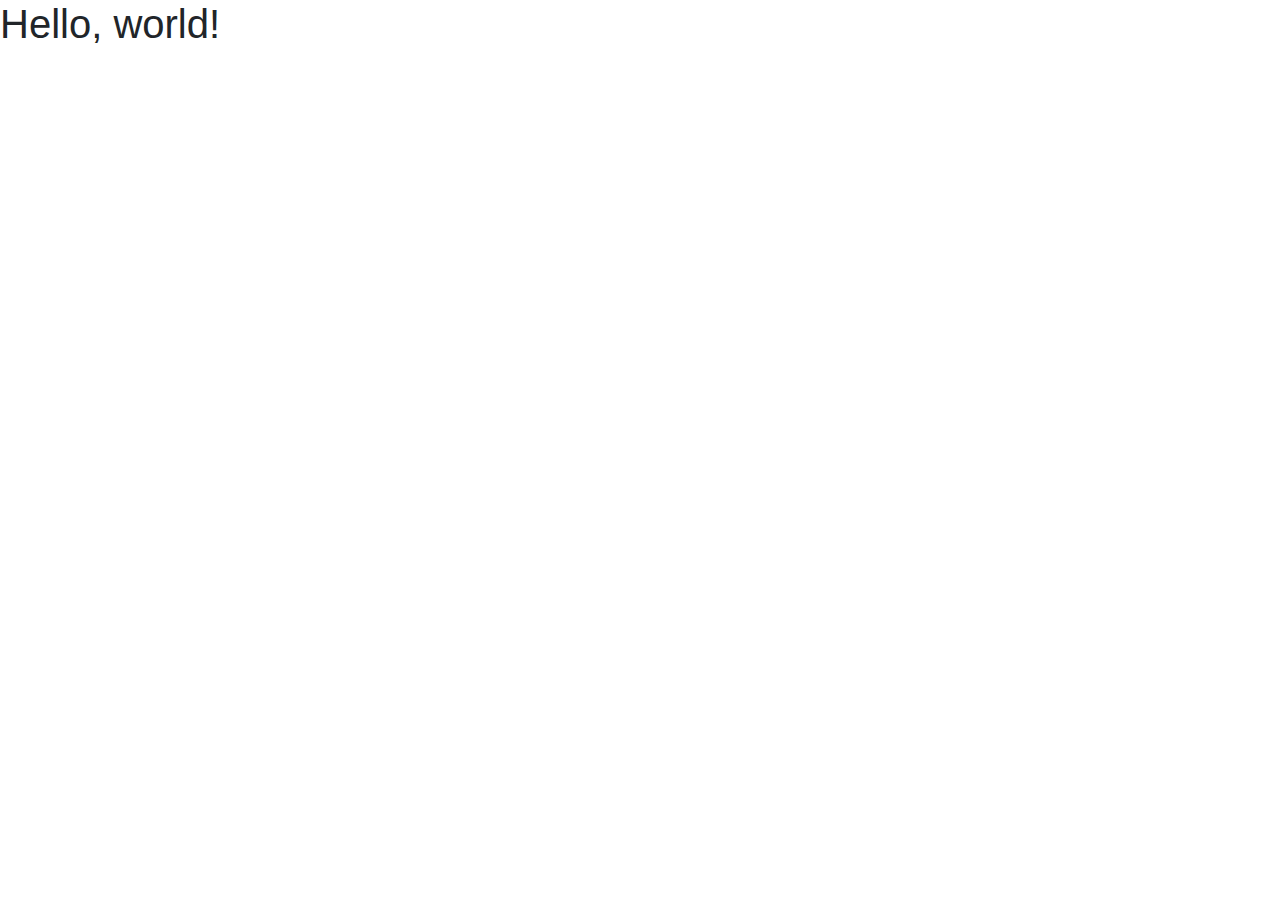
==== index.html @ 9f3bbec7 "master" ====
<!doctype html>
<html lang="en">
  <head>
    <!-- Required meta tags -->
    <meta charset="utf-8">
    <meta name="viewport" content="width=device-width, initial-scale=1, shrink-to-fit=no">

    <!-- Bootstrap CSS -->
    <link rel="stylesheet" href="https://stackpath.bootstrapcdn.com/bootstrap/4.3.1/css/bootstrap.min.css" integrity="sha384-ggOyR0iXCbMQv3Xipma34MD+dH/1fQ784/j6cY/iJTQUOhcWr7x9JvoRxT2MZw1T" crossorigin="anonymous">

    <title>Hello, world!</title>
  </head>
  <body>
    <h1>Hello, world!</h1>

    <!-- Optional JavaScript -->
    <!-- jQuery first, then Popper.js, then Bootstrap JS -->
    <script src="https://code.jquery.com/jquery-3.3.1.slim.min.js" integrity="sha384-q8i/X+965DzO0rT7abK41JStQIAqVgRVzpbzo5smXKp4YfRvH+8abtTE1Pi6jizo" crossorigin="anonymous"></script>
    <script src="https://cdnjs.cloudflare.com/ajax/libs/popper.js/1.14.7/umd/popper.min.js" integrity="sha384-UO2eT0CpHqdSJQ6hJty5KVphtPhzWj9WO1clHTMGa3JDZwrnQq4sF86dIHNDz0W1" crossorigin="anonymous"></script>
    <script src="https://stackpath.bootstrapcdn.com/bootstrap/4.3.1/js/bootstrap.min.js" integrity="sha384-JjSmVgyd0p3pXB1rRibZUAYoIIy6OrQ6VrjIEaFf/nJGzIxFDsf4x0xIM+B07jRM" crossorigin="anonymous"></script>
  </body>
</html>
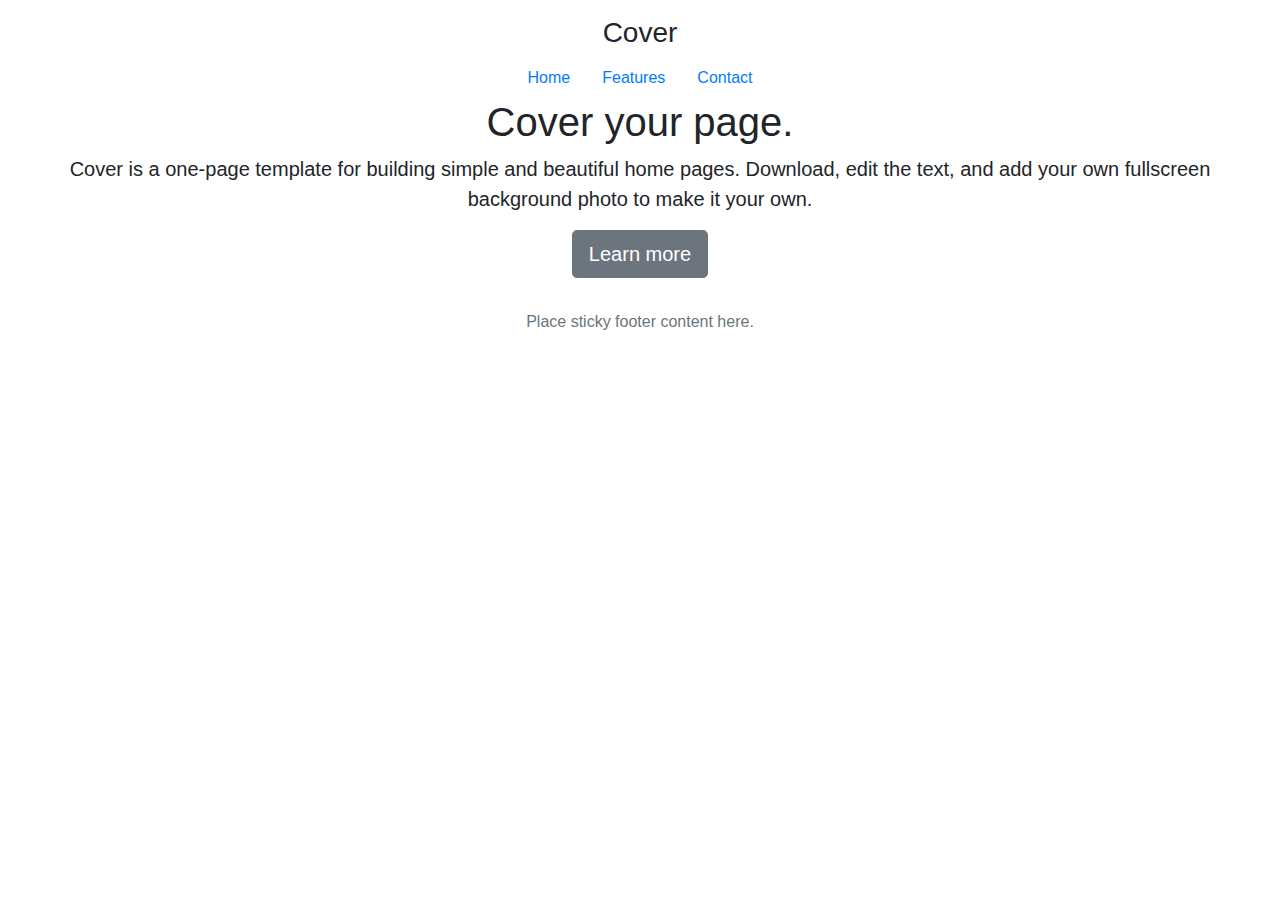
==== commit d58c34b2: "css added" ====
--- a/index.html
+++ b/index.html
@@ -1,22 +1,57 @@
 <!doctype html>
 <html lang="en">
-  <head>
-    <!-- Required meta tags -->
-    <meta charset="utf-8">
-    <meta name="viewport" content="width=device-width, initial-scale=1, shrink-to-fit=no">
 
-    <!-- Bootstrap CSS -->
-    <link rel="stylesheet" href="https://stackpath.bootstrapcdn.com/bootstrap/4.3.1/css/bootstrap.min.css" integrity="sha384-ggOyR0iXCbMQv3Xipma34MD+dH/1fQ784/j6cY/iJTQUOhcWr7x9JvoRxT2MZw1T" crossorigin="anonymous">
+<head>
+  <!-- Required meta tags -->
+  <meta charset="utf-8">
+  <meta name="viewport" content="width=device-width, initial-scale=1, shrink-to-fit=no">
+  <link rel="stylesheet" href="css/bootstrap.css">
+      <link rel="stylesheet" href="css/bootstrap.min.css">
+      <link rel="stylesheet" href="css/style.css">
+  <!-- Bootstrap CSS -->
+  <!-- <link rel="stylesheet" href="https://stackpath.bootstrapcdn.com/bootstrap/4.3.1/css/bootstrap.min.css" integrity="sha384-ggOyR0iXCbMQv3Xipma34MD+dH/1fQ784/j6cY/iJTQUOhcWr7x9JvoRxT2MZw1T" crossorigin="anonymous"> -->
+  <title>Hello, world!</title>
+</head>
 
-    <title>Hello, world!</title>
-  </head>
-  <body>
-    <h1>Hello, world!</h1>
+<body class="text-center">
+    <div class="cover-container d-flex w-100 h-100 p-3 mx-auto flex-column">
+  <header class="masthead mb-auto">
+    <div class="inner">
+      <h3 class="masthead-brand">Cover</h3>
+      <nav class="nav nav-masthead justify-content-center">
+        <a class="nav-link active" href="#">Home</a>
+        <a class="nav-link" href="#">Features</a>
+        <a class="nav-link" href="#">Contact</a>
+      </nav>
+    </div>
+  </header>
 
-    <!-- Optional JavaScript -->
-    <!-- jQuery first, then Popper.js, then Bootstrap JS -->
-    <script src="https://code.jquery.com/jquery-3.3.1.slim.min.js" integrity="sha384-q8i/X+965DzO0rT7abK41JStQIAqVgRVzpbzo5smXKp4YfRvH+8abtTE1Pi6jizo" crossorigin="anonymous"></script>
-    <script src="https://cdnjs.cloudflare.com/ajax/libs/popper.js/1.14.7/umd/popper.min.js" integrity="sha384-UO2eT0CpHqdSJQ6hJty5KVphtPhzWj9WO1clHTMGa3JDZwrnQq4sF86dIHNDz0W1" crossorigin="anonymous"></script>
-    <script src="https://stackpath.bootstrapcdn.com/bootstrap/4.3.1/js/bootstrap.min.js" integrity="sha384-JjSmVgyd0p3pXB1rRibZUAYoIIy6OrQ6VrjIEaFf/nJGzIxFDsf4x0xIM+B07jRM" crossorigin="anonymous"></script>
-  </body>
+  <main role="main" class="inner cover">
+    <h1 class="cover-heading">Cover your page.</h1>
+    <p class="lead">Cover is a one-page template for building simple and beautiful home pages. Download, edit the text, and add your own fullscreen background photo to make it your own.</p>
+    <p class="lead">
+      <a href="#" class="btn btn-lg btn-secondary">Learn more</a>
+    </p>
+  </main>
+  <div class="container">
+    <div class="row">
+<div class="col-m">
+
+</div>
+    </div>
+  </div>
+
+  <footer class="footer mt-auto py-3">
+    <div class="container">
+      <span class="text-muted">Place sticky footer content here.</span>
+    </div>
+  </footer>
+
+  <!-- Optional JavaScript -->
+  <!-- jQuery first, then Popper.js, then Bootstrap JS -->
+  <script src="https://code.jquery.com/jquery-3.3.1.slim.min.js" integrity="sha384-q8i/X+965DzO0rT7abK41JStQIAqVgRVzpbzo5smXKp4YfRvH+8abtTE1Pi6jizo" crossorigin="anonymous"></script>
+  <script src="https://cdnjs.cloudflare.com/ajax/libs/popper.js/1.14.7/umd/popper.min.js" integrity="sha384-UO2eT0CpHqdSJQ6hJty5KVphtPhzWj9WO1clHTMGa3JDZwrnQq4sF86dIHNDz0W1" crossorigin="anonymous"></script>
+  <script src="https://stackpath.bootstrapcdn.com/bootstrap/4.3.1/js/bootstrap.min.js" integrity="sha384-JjSmVgyd0p3pXB1rRibZUAYoIIy6OrQ6VrjIEaFf/nJGzIxFDsf4x0xIM+B07jRM" crossorigin="anonymous"></script>
+</body>
+
 </html>
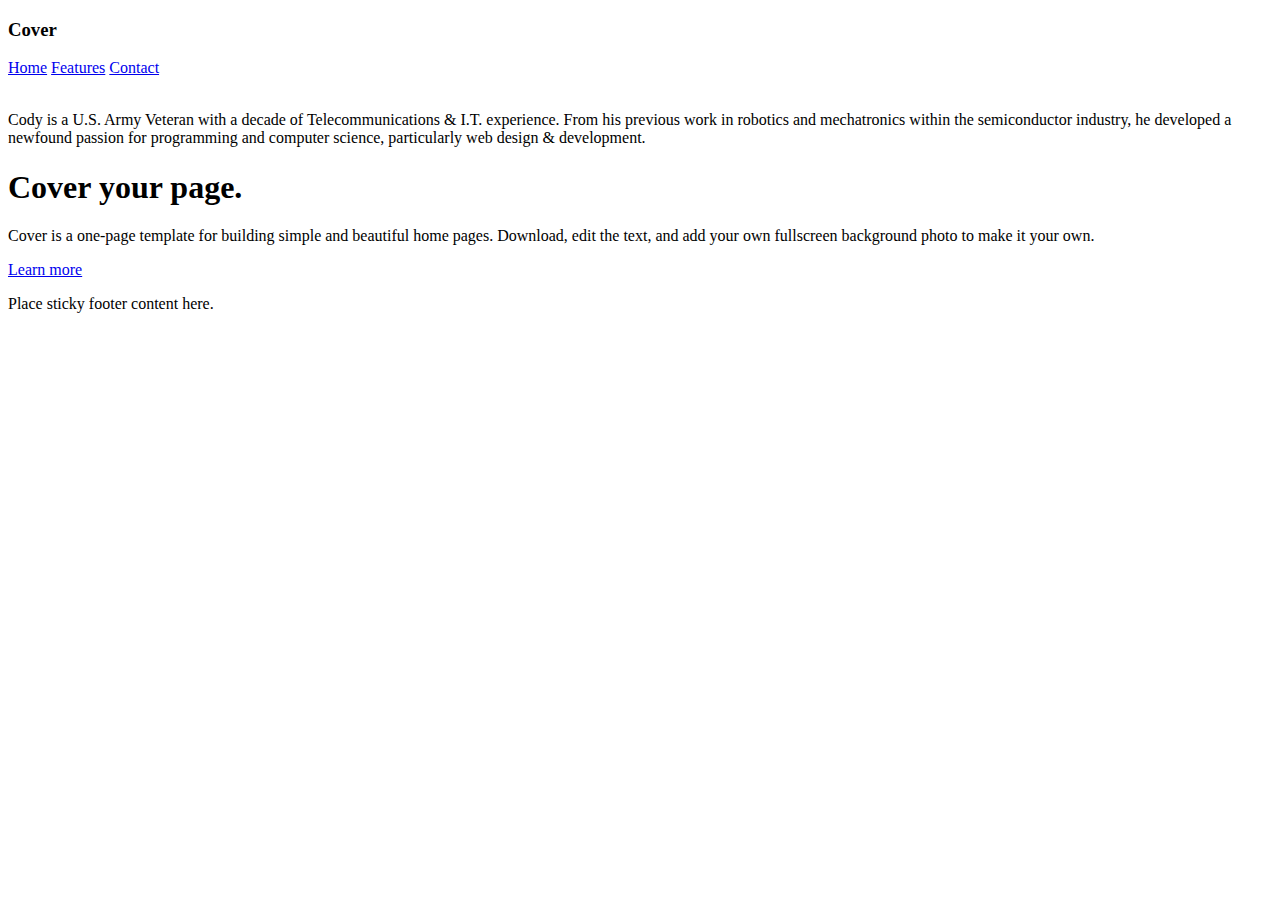
==== commit 7fedbcd4: "add files and folders" ====
--- a/index.html
+++ b/index.html
@@ -5,9 +5,9 @@
   <!-- Required meta tags -->
   <meta charset="utf-8">
   <meta name="viewport" content="width=device-width, initial-scale=1, shrink-to-fit=no">
-  <link rel="stylesheet" href="css/bootstrap.css">
-      <link rel="stylesheet" href="css/bootstrap.min.css">
-      <link rel="stylesheet" href="css/style.css">
+  <link rel="stylesheet" href="assets/css/bootstrap.css">
+      <link rel="stylesheet" href="assets/css/bootstrap.min.css">
+      <link rel="stylesheet" href="assets/css/style.css">
   <!-- Bootstrap CSS -->
   <!-- <link rel="stylesheet" href="https://stackpath.bootstrapcdn.com/bootstrap/4.3.1/css/bootstrap.min.css" integrity="sha384-ggOyR0iXCbMQv3Xipma34MD+dH/1fQ784/j6cY/iJTQUOhcWr7x9JvoRxT2MZw1T" crossorigin="anonymous"> -->
   <title>Hello, world!</title>
@@ -25,7 +25,17 @@
       </nav>
     </div>
   </header>
+<div class="row">
+  <div class="col-lg-6">
+           <img src="asests/images/face.jpg" alt="">
+           <p>Cody is a U.S. Army Veteran with a decade of Telecommunications & I.T. experience. From his previous work
+             in robotics and mechatronics within the semiconductor industry, he developed a newfound passion for
+             programming and computer science,
+             particularly web design & development.</p>
 
+  </div>
+  <div class="col-lg-6"></div>
+</div>
   <main role="main" class="inner cover">
     <h1 class="cover-heading">Cover your page.</h1>
     <p class="lead">Cover is a one-page template for building simple and beautiful home pages. Download, edit the text, and add your own fullscreen background photo to make it your own.</p>
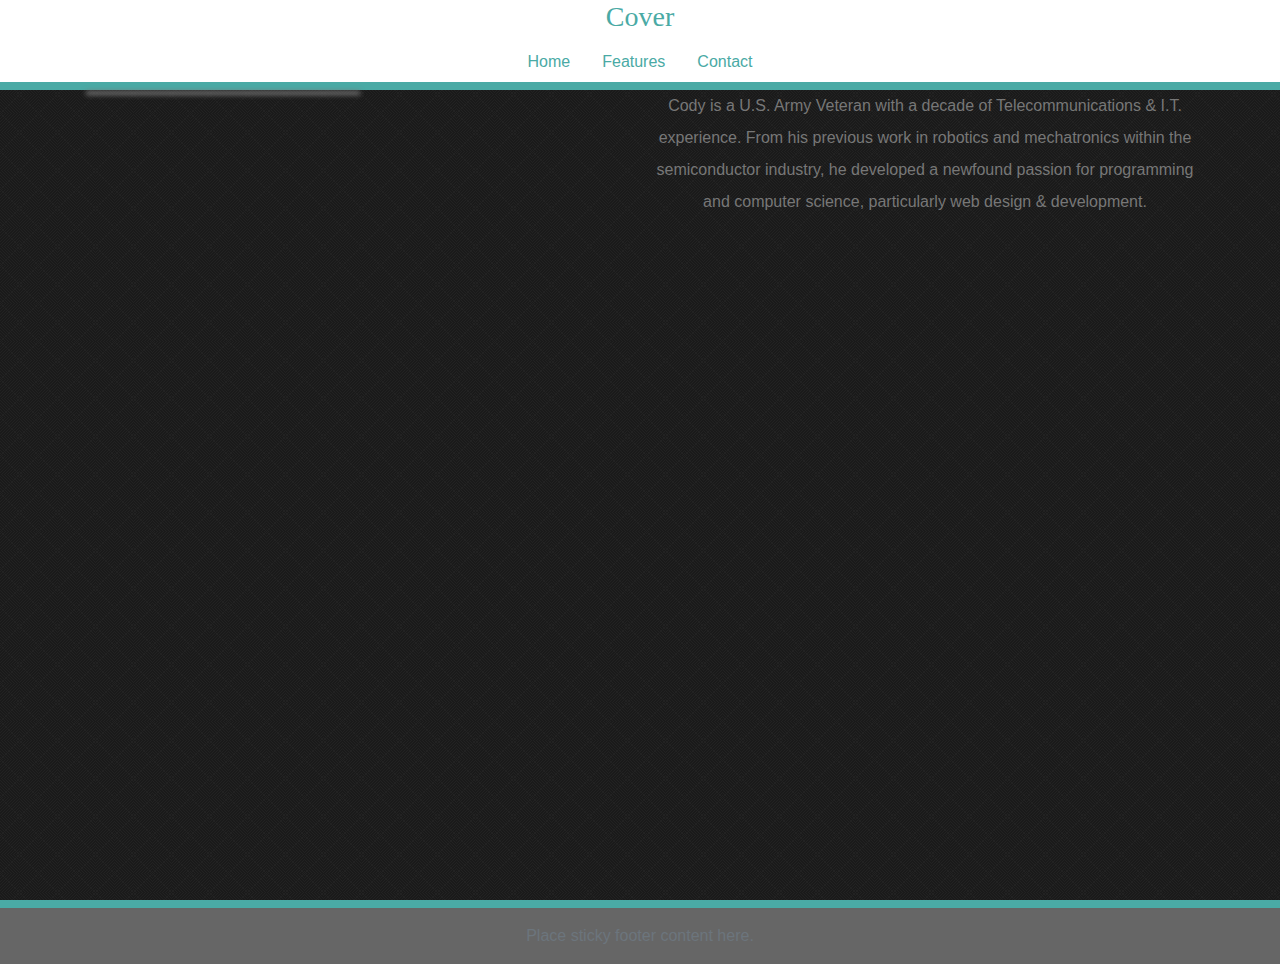
==== commit 2725d935: "woot" ====
--- a/index.html
+++ b/index.html
@@ -5,53 +5,45 @@
   <!-- Required meta tags -->
   <meta charset="utf-8">
   <meta name="viewport" content="width=device-width, initial-scale=1, shrink-to-fit=no">
-  <link rel="stylesheet" href="assets/css/bootstrap.css">
-      <link rel="stylesheet" href="assets/css/bootstrap.min.css">
-      <link rel="stylesheet" href="assets/css/style.css">
+  <link rel="stylesheet" href="assests/css/bootstrap.css">
+  <link rel="stylesheet" href="assests/css/bootstrap.min.css">
+  <link rel="stylesheet" href="assests/css/style.css">
   <!-- Bootstrap CSS -->
   <!-- <link rel="stylesheet" href="https://stackpath.bootstrapcdn.com/bootstrap/4.3.1/css/bootstrap.min.css" integrity="sha384-ggOyR0iXCbMQv3Xipma34MD+dH/1fQ784/j6cY/iJTQUOhcWr7x9JvoRxT2MZw1T" crossorigin="anonymous"> -->
   <title>Hello, world!</title>
 </head>
 
 <body class="text-center">
-    <div class="cover-container d-flex w-100 h-100 p-3 mx-auto flex-column">
-  <header class="masthead mb-auto">
-    <div class="inner">
-      <h3 class="masthead-brand">Cover</h3>
-      <nav class="nav nav-masthead justify-content-center">
-        <a class="nav-link active" href="#">Home</a>
-        <a class="nav-link" href="#">Features</a>
-        <a class="nav-link" href="#">Contact</a>
-      </nav>
-    </div>
-  </header>
-<div class="row">
-  <div class="col-lg-6">
-           <img src="asests/images/face.jpg" alt="">
-           <p>Cody is a U.S. Army Veteran with a decade of Telecommunications & I.T. experience. From his previous work
-             in robotics and mechatronics within the semiconductor industry, he developed a newfound passion for
-             programming and computer science,
-             particularly web design & development.</p>
+  <div class="cover-container d-flex w-100 h-100 mx-auto flex-column">
+    <header id="header" class="masthead mb-auto">
+      <div class="inner">
+        <h3 class="masthead-brand">Cover</h3>
+        <nav class="nav nav-masthead justify-content-center">
+          <a class="nav-link active" href="#">Home</a>
+          <a class="nav-link" href="#">Features</a>
+          <a class="nav-link" href="#">Contact</a>
+        </nav>
+      </div>
+    </header>
 
-  </div>
-  <div class="col-lg-6"></div>
-</div>
-  <main role="main" class="inner cover">
-    <h1 class="cover-heading">Cover your page.</h1>
-    <p class="lead">Cover is a one-page template for building simple and beautiful home pages. Download, edit the text, and add your own fullscreen background photo to make it your own.</p>
-    <p class="lead">
-      <a href="#" class="btn btn-lg btn-secondary">Learn more</a>
-    </p>
-  </main>
-  <div class="container">
-    <div class="row">
-<div class="col-m">
 
-</div>
+    <div class="container">
+      <div class="row">
+        <div class="col-lg-6">
+          <img class="face" src="assests/images/face.jpg" alt="">
+
+        </div>
+        <div class="col-lg-6">
+          <p>Cody is a U.S. Army Veteran with a decade of Telecommunications & I.T. experience. From his previous work in
+            robotics and mechatronics within the semiconductor industry, he developed a newfound passion for programming and
+            computer science, particularly web design & development.</p>
+        </div>
+      </div>
+
+
     </div>
   </div>
-
-  <footer class="footer mt-auto py-3">
+  <footer id="footer" class="footer mt-auto py-3">
     <div class="container">
       <span class="text-muted">Place sticky footer content here.</span>
     </div>
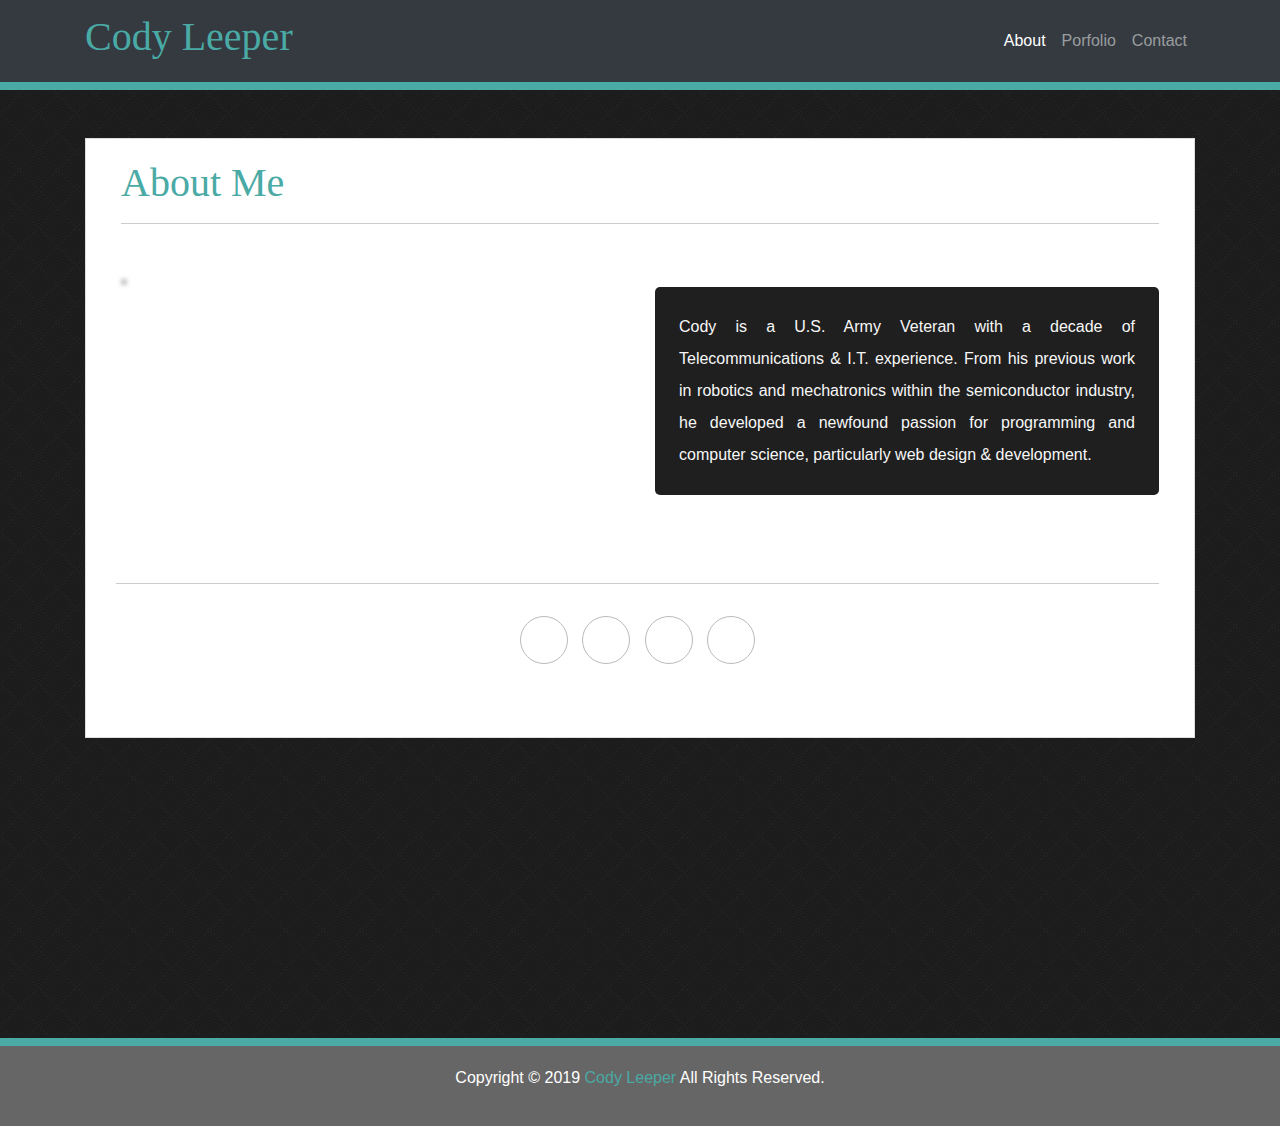
==== commit 2617f0fb: "its raining tacos" ====
--- a/index.html
+++ b/index.html
@@ -5,47 +5,78 @@
   <!-- Required meta tags -->
   <meta charset="utf-8">
   <meta name="viewport" content="width=device-width, initial-scale=1, shrink-to-fit=no">
+  <link rel="shortcut icon" href="assests/images/favicon.ico" type="image/x-icon">
+  <link rel="icon" href="assests/images/favicon.ico" type="image/x-icon">
+  <link rel="stylesheet" href="https://code.ionicframework.com/ionicons/2.0.1/css/ionicons.min.css">
+  <link rel="stylesheet" href="assests/css/reset.css">
   <link rel="stylesheet" href="assests/css/bootstrap.css">
   <link rel="stylesheet" href="assests/css/bootstrap.min.css">
   <link rel="stylesheet" href="assests/css/style.css">
   <!-- Bootstrap CSS -->
   <!-- <link rel="stylesheet" href="https://stackpath.bootstrapcdn.com/bootstrap/4.3.1/css/bootstrap.min.css" integrity="sha384-ggOyR0iXCbMQv3Xipma34MD+dH/1fQ784/j6cY/iJTQUOhcWr7x9JvoRxT2MZw1T" crossorigin="anonymous"> -->
-  <title>Hello, world!</title>
+  <title>Bootstrap Porfolio</title>
 </head>
 
-<body class="text-center">
-  <div class="cover-container d-flex w-100 h-100 mx-auto flex-column">
+<body>
     <header id="header" class="masthead mb-auto">
-      <div class="inner">
-        <h3 class="masthead-brand">Cover</h3>
-        <nav class="nav nav-masthead justify-content-center">
-          <a class="nav-link active" href="#">Home</a>
-          <a class="nav-link" href="#">Features</a>
-          <a class="nav-link" href="#">Contact</a>
+        <nav class="navbar navbar-expand-lg navbar-dark bg-dark static-top">
+          <div class="container">
+            <a class="navbar-brand" href="https://www.codyleeper.com" target="_blank">
+              <h1>Cody Leeper</h1>
+            </a>
+            <div class="collapse navbar-collapse" id="navbarResponsive">
+              <ul class="navbar-nav ml-auto">
+                <li class="nav-item active">
+                  <a class="nav-link" href="index.html">About
+                  </a>
+                </li>
+                <li class="nav-item">
+                  <a class="nav-link" href="portfolio.html">Porfolio</a>
+                </li>
+                <li class="nav-item">
+                  <a class="nav-link" href="contact.html">Contact</a>
+                </li>
+              </ul>
+            </div>
+          </div>
         </nav>
-      </div>
     </header>
 
-
-    <div class="container">
-      <div class="row">
+    <main role="main" class="container">
+      <div class="row my-5 section">
+        <div class="col-lg-12 text-left">
+          <h1>About Me</h1>
+          <hr>
+        </div>
         <div class="col-lg-6">
           <img class="face" src="assests/images/face.jpg" alt="">
+        </div>
 
+        <div class="col-lg-6">
+          <p class="mt-3 p-4">Cody is a U.S. Army Veteran with a decade of Telecommunications & I.T. experience. From his previous work in
+            robotics and mechatronics within the semiconductor industry, he developed a newfound passion for programming and
+            computer science, particularly web design & development. <img class="logo" src="assests/images/logo.png" alt=""></p>
         </div>
-        <div class="col-lg-6">
-          <p>Cody is a U.S. Army Veteran with a decade of Telecommunications & I.T. experience. From his previous work in
-            robotics and mechatronics within the semiconductor industry, he developed a newfound passion for programming and
-            computer science, particularly web design & development.</p>
+
+        <div class=" col-lg-12 social-icons">
+          <ul class="list-inline social-links">
+            <hr>
+            <li><a href="https://github.com/cl33per" target="_blank" class="btn-social btn-outline" data-toggle="tooltip" data-placement="top" title="Github"><i class="icon ion-social-github"></i></a>
+            </li>
+            <li><a href="https://www.linkedin.com/in/cleeper92/" target="_blank" class="btn-social btn-outline" title="LinkedIn"><i class="icon ion-social-linkedin"></i></a>
+            </li>
+            <li><a href="https://www.instagram.com/cl33per/" target="_blank" class="btn-social btn-outline" title="Instagram"><i class="ion ion-social-instagram"></i></a>
+            </li>
+            <li><a href="https://www.facebook.com/cl33per" target="_blank" class="btn-social btn-outline" title="Facebook"><i class="ion ion-social-facebook"></i></a>
+            </li>
+          </ul>
         </div>
       </div>
+    </main>
 
-
-    </div>
-  </div>
   <footer id="footer" class="footer mt-auto py-3">
     <div class="container">
-      <span class="text-muted">Place sticky footer content here.</span>
+      <p>Copyright © 2019 <a href="https://www.codyleeper.com" class="logo">Cody Leeper</a> All Rights Reserved.</p>
     </div>
   </footer>
 
--- a/assests/css/style.css
+++ b/assests/css/style.css
@@ -15,290 +15,287 @@
 --------------------------------------------------------------------------*/
 /* 1. Elements */
 html {
-   height: 100%
+  height: 100%;
+  position: relative;
 }
 
 body {
-   color: #777777;
-   font-family: 'Arial', 'Helvetica Neue', Helvetica, sans-serif;
-   background-image: url("../images/black_lozenge.png");
-   margin: 0 auto;
-   height: 100%;
+  color: #777777;
+  font-family: 'Arial', 'Helvetica Neue', Helvetica, sans-serif;
+  background-image: url("../images/black_lozenge.png");
+  margin: 0 auto;
+  height: 100%;
+  min-height: 100%
 }
 
 h1,
 h2,
 h3,
 h4 {
-   font-family: 'Georgia', Times, Times New Roman, serif;
-   color: #4aaaa5;
+  font-family: 'Georgia', Times, Times New Roman, serif;
+  color: #4aaaa5;
 }
 
 p {
-   line-height: 2rem;
+  line-height: 2rem;
 }
 
 hr {
-   display: block;
-   height: 1px;
-   border: 0;
-   border-top: 1px solid #ccc;
-   margin: 1em 0;
-   padding: 0;
+  display: block;
+  height: 1px;
+  border: 0;
+  border-top: 1px solid #ccc;
+  margin: 1em 0;
+  padding: 0;
 }
 
 a {
-   color: #4aaaa5;
+  color: #4aaaa5;
 }
 
 /*------------------------------------------------------------------------*/
 /* 2. Header  */
 #header {
-   background: #ffffff;
-   border-bottom: 8px solid #4aaaa5;
+  background: #ffffff;
+  border-bottom: 8px solid #4aaaa5;
 }
 
 /* Style the header and some padding */
 .navbar-links {
-   overflow: hidden;
-   padding: 20px 10px;
-   width: 960px;
-   margin: 0 auto;
+  overflow: hidden;
+  padding: 20px 10px;
+  width: 960px;
+  margin: 0 auto;
 }
 
 /* Style the header links */
 .navbar-links a {
-   float: left;
-   color: black;
-   text-align: center;
-   padding: 12px;
-   text-decoration: none;
-   font-size: 18px;
-   line-height: 25px;
-   border-radius: 4px;
+  float: left;
+  color: black;
+  text-align: center;
+  padding: 12px;
+  text-decoration: none;
+  font-size: 18px;
+  line-height: 25px;
+  border-radius: 4px;
 }
 
 /* Style the logo link i.e. name */
 .navbar-links a.logo {
-   background: #4aaaa5;
-   color: #ffffff;
+  background: #4aaaa5;
+  color: #ffffff;
 }
 
 /* Change the background color on mouse-over */
 .navbar-links a:hover {
-   background-color: #ddd;
-   color: black;
+  background-color: #ddd;
+  color: black;
 }
 
 /* Style the active/current link*/
 .navbar-links a.active {
-   background-color: #4aaaa5;
-   color: white;
+  background-color: #4aaaa5;
+  color: white;
 }
 
 /* Float the link section to the right */
 .header-right {
-   float: right;
+  float: right;
 }
 
 /* Add media queries for responsiveness - when the screen is 500px wide or less, stack the links on top of each other */
 @media screen and (max-width: 500px) {
-   .navbar-links a {
-      float: none;
-      display: block;
-      text-align: left;
-   }
-
-   .header-right {
-      float: none;
-   }
+  .navbar-links a {
+    float: none;
+    display: block;
+    text-align: left;
+  }
+
+  .header-right {
+    float: none;
+  }
 }
 
 /*------------------------------------------------------------------------*/
 /* 3.Content */
 .container {
-   height: 100%
+  height: 100%
 }
 
 * {
-   box-sizing: border-box;
+  box-sizing: border-box;
 }
 
 /* Create three equal columns that floats next to each other */
 .column {
-   float: left;
-   width: 30%;
-   height: 300px;
-   margin: 10px;
-   position: relative;
+  float: left;
+  width: 30%;
+  height: 300px;
+  margin: 10px;
+  position: relative;
 }
 
 /* Caption portfolio */
 .column h2 {
-   background: #4aaaa5;
-   color: #fff;
-   text-align: center;
-   position: absolute;
-   top: 0;
-   width: 100%;
-   margin: 0;
+  background: #4aaaa5;
+  color: #fff;
+  text-align: center;
+  position: absolute;
+  top: 0;
+  width: 100%;
+  margin: 0;
 }
 
 /* Clear floats after the columns */
 .row:after {
-   content: "";
-   display: table;
-   clear: both;
-}
-
-section {
-   max-width: 960px;
-   margin: 50px auto;
-   background: #ffffff;
-   border: 1px solid #dddddd;
-   clear: both;
-   display: block;
-   padding: 20px;
-   min-height: 600px;
+  content: "";
+  display: table;
+  clear: both;
+}
+
+.section {
+  margin: 50px auto;
+  background: #ffffff;
+  border: 1px solid #dddddd;
+  padding: 20px;
+  min-height: 600px;
 }
 
 .about {
-   height: 300px;
-   margin: 30px 0px;
-}
-
-.about p {
-   padding: 50px 25px;
-   width: 47%;
-   float: left;
-   background: #1f1f1f;
-   color: #f7f7f7;
-   margin: 0;
-   height: 310px;
-   text-align: justify;
-   border-radius: 5px;
+  height: 300px;
+  margin: 30px 0px;
+}
+
+.section p {
+  background: #1f1f1f;
+  color: #f7f7f7;
+  text-align: justify;
+  border-radius: 5px;
 }
 
 /* image section */
 .face {
-   border-radius: 5px;
-   box-shadow: 3px 3px 5px 2px;
-   float: left;
-   margin: 0px 20px 10px 0px;
-   width: 50%;
+  border-radius: 5px;
+  box-shadow: 3px 3px 5px 2px;
+  margin: 0px 20px 10px 0px;
+  width: 100%;
+}
+
+.logo {
+  width: 200px;
 }
 
 .port {
-   background-repeat: no-repeat;
-   background-size: cover;
+  background-repeat: no-repeat;
+  background-size: cover;
 }
 
 .port-1 {
-   background-image: url("../images/ethan.jpg");
+  background-image: url("../images/ethan.jpg");
 }
 
 .port-2 {
-   background-image: url("../images/everly.jpg");
+  background-image: url("../images/everly.jpg");
 }
 
 .port-3 {
-   background-image: url("../images/family.jpg");
+  background-image: url("../images/family.jpg");
 }
 
 .port-4 {
-   background-image: url("../images/family2.jpeg");
+  background-image: url("../images/family2.jpeg");
 }
 
 .port-5 {
-   background-image: url("../images/family3.jpg");
+  background-image: url("../images/family3.jpg");
 }
 
 .port-6 {
-   background-image: url("../images/family4.jpg");
+  background-image: url("../images/family4.jpg");
 }
 
 /* social icons */
 .social-icons {
-   clear: both;
-   margin-top: 25px;
+  clear: both;
+  margin-top: 25px;
 }
 
 .btn-outline {
-   margin-top: 15px;
-   border: solid 1px #bbbbbb;
-   font-size: 24px;
-   color: #bbbbbb;
-   background: 0 0;
-   transition: all .3s ease-in-out;
+  margin-top: 15px;
+  border: solid 1px #bbbbbb;
+  font-size: 24px;
+  color: #bbbbbb;
+  background: 0 0;
+  transition: all .3s ease-in-out;
 }
 
 .btn-outline:hover,
 .btn-outline:focus,
 .btn-outline:active,
 .btn-outline.active {
-   border: solid 1px #bbbbbb;
-   color: #000;
-   background: #bbbbbb;
+  border: solid 1px #bbbbbb;
+  color: #000;
+  background: #bbbbbb;
 }
 
 .btn-social {
-   display: inline-block;
-   width: 48px;
-   height: 48px;
-   border: 1px solid #bbbbbb;
-   border-radius: 100%;
-   text-align: center;
-   font-size: 24px;
-   line-height: 46px;
+  display: inline-block;
+  width: 48px;
+  height: 48px;
+  border: 1px solid #bbbbbb;
+  border-radius: 100%;
+  text-align: center;
+  font-size: 24px;
+  line-height: 46px;
 }
 
 .list-inline {
-   padding-left: 0;
-   list-style: none;
-   margin-left: -5px;
-   text-align: center;
+  padding-left: 0;
+  list-style: none;
+  margin-left: -5px;
+  text-align: center;
 }
 
 .list-inline>li {
-   display: inline-block;
-   padding-left: 5px;
-   padding-right: 5px;
+  display: inline-block;
+  padding-left: 5px;
+  padding-right: 5px;
 }
 
 .social-links {
-   -webkit-animation: fade-in-down 0.9s;
-   animation: fade-in-down 0.9s;
-   -webkit-animation-delay: 0.2s;
-   animation-delay: 0.2s;
+  -webkit-animation: fade-in-down 0.9s;
+  animation: fade-in-down 0.9s;
+  -webkit-animation-delay: 0.2s;
+  animation-delay: 0.2s;
 }
 
 /* Animations */
 @-webkit-keyframes fade-in-down {
-   0% {
-      opacity: 0;
-      -webkit-transform: translateY(-10px);
-      transform: translateY(-10px);
-   }
-
-   100% {
-      opacity: 1;
-      -webkit-transform: translateY(0);
-      transform: translateY(0);
-   }
+  0% {
+    opacity: 0;
+    -webkit-transform: translateY(-10px);
+    transform: translateY(-10px);
+  }
+
+  100% {
+    opacity: 1;
+    -webkit-transform: translateY(0);
+    transform: translateY(0);
+  }
 }
 
 @keyframes fade-in-down {
-   0% {
-      opacity: 0;
-      -webkit-transform: translateY(-10px);
-      transform: translateY(-10px);
-   }
-
-   100% {
-      opacity: 1;
-      -webkit-transform: translateY(0);
-      transform: translateY(0);
-   }
+  0% {
+    opacity: 0;
+    -webkit-transform: translateY(-10px);
+    transform: translateY(-10px);
+  }
+
+  100% {
+    opacity: 1;
+    -webkit-transform: translateY(0);
+    transform: translateY(0);
+  }
 }
 
 /*------------------------------------------------------------------------*/
@@ -306,34 +303,34 @@
 input[type=text],
 select,
 textarea {
-   width: 100%;
-   padding: 12px;
-   border: 1px solid #ccc;
-   border-radius: 4px;
-   box-sizing: border-box;
-   margin-top: 6px;
-   margin-bottom: 16px;
-   resize: vertical;
+  width: 100%;
+  padding: 12px;
+  border: 1px solid #ccc;
+  border-radius: 4px;
+  box-sizing: border-box;
+  margin-top: 6px;
+  margin-bottom: 16px;
+  resize: vertical;
 }
 
 input[type=submit] {
-   background-color: #4CAF50;
-   color: white;
-   padding: 12px 20px;
-   border: none;
-   border-radius: 4px;
-   cursor: pointer;
+  background-color: #4CAF50;
+  color: white;
+  padding: 12px 20px;
+  border: none;
+  border-radius: 4px;
+  cursor: pointer;
 }
 
 input[type=submit]:hover {
-   background-color: #45a049;
+  background-color: #45a049;
 }
 
 /*------------------------------------------------------------------------*/
 /* 5. Footer */
 #footer {
-   background: #666666;
-   text-align: center;
-   color: #ffffff;
-   border-top: 8px solid #4aaaa5;
-}
+  background: #666666;
+  text-align: center;
+  color: #ffffff;
+  border-top: 8px solid #4aaaa5;
+}
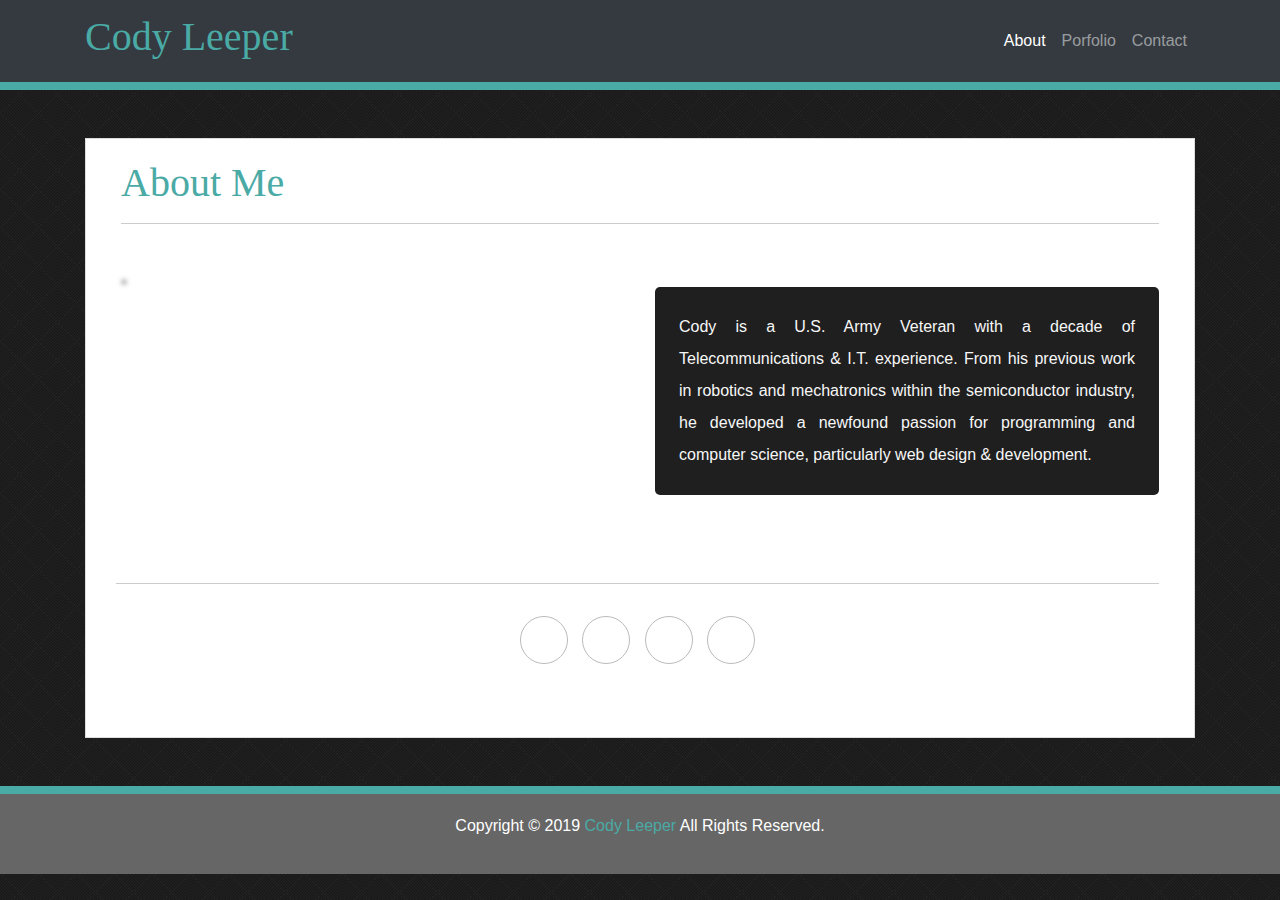
==== commit d9e5fb98: "the london bridge comes falling down" ====
--- a/index.html
+++ b/index.html
@@ -49,7 +49,7 @@
           <hr>
         </div>
         <div class="col-lg-6">
-          <img class="face" src="assests/images/face.jpg" alt="">
+          <img class="img-fluid face" src="assests/images/face.jpg" alt="">
         </div>
 
         <div class="col-lg-6">
--- a/assests/css/style.css
+++ b/assests/css/style.css
@@ -14,10 +14,6 @@
 5. Footer #footer
 --------------------------------------------------------------------------*/
 /* 1. Elements */
-html {
-  height: 100%;
-  position: relative;
-}
 
 body {
   color: #777777;
@@ -180,38 +176,11 @@
   margin: 0px 20px 10px 0px;
   width: 100%;
 }
-
+.black{
+  background: #222;
+}
 .logo {
   width: 200px;
-}
-
-.port {
-  background-repeat: no-repeat;
-  background-size: cover;
-}
-
-.port-1 {
-  background-image: url("../images/ethan.jpg");
-}
-
-.port-2 {
-  background-image: url("../images/everly.jpg");
-}
-
-.port-3 {
-  background-image: url("../images/family.jpg");
-}
-
-.port-4 {
-  background-image: url("../images/family2.jpeg");
-}
-
-.port-5 {
-  background-image: url("../images/family3.jpg");
-}
-
-.port-6 {
-  background-image: url("../images/family4.jpg");
 }
 
 /* social icons */
